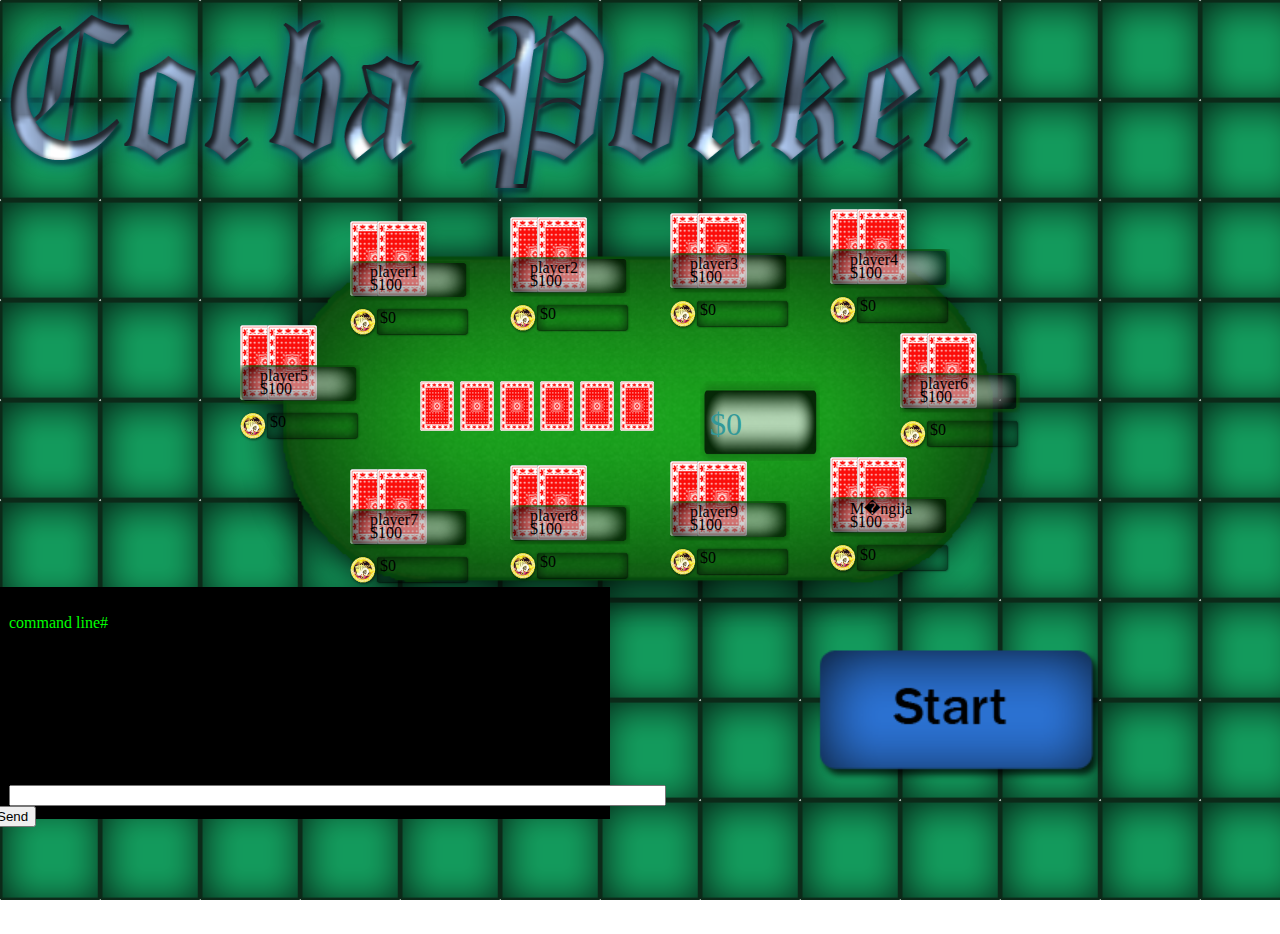
==== trunk/pokker.html @ c29c0e35 "lisatud algus animatsioon" ====
<html>
	<head>
		<title>Pokker</title>
		<link rel="stylesheet" type="text/css" href="style.css"/>
		<script type="text/javascript" src="funktsioonid.js"></script>
		<script type="text/javascript" src="compare_cards.js"></script>
		<script type="text/javascript" src="jQuery.js"></script>
		<script type="text/javascript" src="jquery-1.5.1.js"></script>
	<!-- <div id = "taust1" style="float: left "></div>
	<div id = "taust2" style="float: right "></div>
	 -->
	</head>
	<body>	

	<div id = "corba" ><img src="./images/pokker.png" width="1200" height="300"/></div>
	
		<table class="table">			
			<tr>
				<td>
					
					
					<div><img src="./images/board.png" width="800" height="550"/></div>
					
					<div class ="player1" id="player1">
						<div id="player11"><img src="./images/card back.png" width="50" height="75"/></div>
						<div id="player12"><img src="./images/card back.png" width="50" height="75"/></div>
						<div class="namebox"><img src="./images/name and bet.png" width="120" height="80" vspace="40"/></div>
						<div class="name">player1</div>
						<div class="stack" id="stack1">$100</div>
						<div class="bet" id="bet1">$0</div>
						<div class = "roll" id = "role1"></div>
					</div>
			

					<div class = "player2" id="player2">
						<div id="player21"><img src="./images/card back.png" width="50" height="75"/></div>
						<div id="player22"><img src="./images/card back.png" width="50" height="75"/></div>
						<div class="namebox"><img src="./images/name and bet.png" width="120" height="80" vspace="40"/></div>
						<div class="name">player2</div>
						<div class="stack" id="stack2">$100</div>
						<div class="bet" id="bet2">$0</div>
						<div class = "roll" id = "role2"></div>
					</div>
				

					<div class = "player3" id="player3">
						<div id="player31"><img src="./images/card back.png" width="50" height="75"/></div>
						<div id="player32"><img src="./images/card back.png" width="50" height="75"/></div>
						<div class="namebox"><img src="./images/name and bet.png" width="120" height="80" vspace="40"/></div>
						<div class="name">player3</div>
						<div class="stack" id="stack3">$100</div>
						<div class="bet" id="bet3">$0</div>
						<div class = "roll" id = "role3"></div>
					</div>
			

					<div class = "player4" id="player4">
						<div id="player41"><img src="./images/card back.png" width="50" height="75"/></div>
						<div id="player42"><img src="./images/card back.png" width="50" height="75"/></div>
						<div class="namebox"><img src="./images/name and bet.png" width="120" height="80" vspace="40"/></div>
						<div class="name">player4</div>
						<div class="stack" id="stack4">$100</div>
						<div class="bet" id="bet4">$0</div>
						<div class = "roll" id = "role4"></div>
					</div>
			

					<div class = "player5" id="player5">
						<div id="player51"><img src="./images/card back.png" width="50" height="75"/></div>
						<div id="player52"><img src="./images/card back.png" width="50" height="75"/></div>
						<div class="namebox"><img src="./images/name and bet.png" width="120" height="80" vspace="40"/></div>
						<div class="name">player5</div>
						<div class="stack" id="stack5">$100</div>
						<div class="bet" id="bet5">$0</div>
						<div class = "roll" id = "role5"></div>
					</div>
				
					<div id="acard0"><img src="./images/card back small.png" width="34" height="50"/></div>
					<div id="acard1"><img src="./images/card back small.png" width="34" height="50"/></div>
					<div id="acard2"><img src="./images/card back small.png" width="34" height="50"/></div>
					<div id="acard3"><img src="./images/card back small.png" width="34" height="50"/></div>
					<div id="acard4"><img src="./images/card back small.png" width="34" height="50"/></div>
					<div id="acard5"><img src="./images/card back small.png" width="34" height="50"/></div>
			

					<div class="pot2" id="pot2">
						<img src="./images/zoomed.png" width="120" height="80"/>
						<div class="pot" id="pot">$0</div>
					</div>

					<div class = "player6" id="player6">
						<div id="player61"><img src="./images/card back.png" width="50" height="75"/></div>
						<div id="player62"><img src="./images/card back.png" width="50" height="75"/></div>
						<div class="namebox"><img src="./images/name and bet.png" width="120" height="80" vspace="40"/></div>
						<div class="name">player6</div>
						<div class="stack" id="stack6">$100</div>
						<div class="bet" id="bet6">$0</div>
						<div class = "roll" id = "role6"></div>
					</div>

					<div class = "player7" id="player7">
						<div id="player71"><img src="./images/card back.png" width="50" height="75"/></div>
						<div id="player72"><img src="./images/card back.png" width="50" height="75"/></div>
						<div class="namebox"><img src="./images/name and bet.png" width="120" height="80" vspace="40"/></div>
						<div class="name">player7</div>
						<div class="stack" id="stack7">$100</div>
						<div class="bet" id="bet7">$0</div>
						<div class = "roll" id = "role7"></div>
					</div>


					<div class = "player8" id="player8">
						<div id="player81"><img src="./images/card back.png" width="50" height="75"/></div>
						<div id="player82"><img src="./images/card back.png" width="50" height="75"/></div>
						<div class="namebox"><img src="./images/name and bet.png" width="120" height="80" vspace="40"/></div>
						<div class="name">player8</div>
						<div class="stack" id="stack8">$100</div>
						<div class="bet" id="bet8">$0</div>
						<div class = "roll" id = "role8"></div>
					</div>


					<div class = "player9" id="player9">
						<div id="player91"><img src="./images/card back.png" width="50" height="75" /></div>
						<div id="player92"><img src="./images/card back.png" width="50" height="75" /></div>
						<div class="namebox"><img src="./images/name and bet.png" width="120" height="80" vspace="40"/></div>
						<div class="name">player9</div>
						<div class="stack" id="stack9">$100</div>
						<div class="bet" id="bet9">$0</div>
						<div class = "roll" id = "role9"></div>
					</div>


					<div class = "player10" id="player10">
						<div onmouseover="className='zoom'" onmouseout="className='none'">
							<div id="player101"><img src="./images/card back.png" width="50" height="75" /></div>
							<div id="player102"><img src="./images/card back.png" width="50" height="75" /></div>
							<div class="namebox"><img src="./images/name and bet.png" width="120" height="80" vspace="40"/></div>
							<div class="name">M�ngija</div>
							<div class="stack" id="stack">$100</div>
							<div class="bet" id="bet">$0</div>
							<div class = "roll" id = "role10"></div>
						</div>
					</div>
				</td>
			</tr>
		</table>
		
		
		<div><input id = "mang" type="image" src="./images/u_mang.png" width="300" height="150"  onclick="mang()" /></div>					
		<div><input class = "nupp" id = "addmoney"  type="image" src="./images/u_raise.png" width="100" height="50" onclick="addmoney()"  /></div>
		<div><input class = "nupp" id = "call" type="image" src="./images/u_call.png" width="100" height="50" onclick="call()"  /></div>
		<div><input class = "nupp" id = "fold" type="image" src="./images/u_fold.png" width="100" height="50" onclick="fold()"  /></div>
		<div><input class = "nupp" id = "check" type="image" src="./images/u_check.png" width="100" height="50" onclick="check()"  /></div>
		<div><input class = "nupp" id = "to_pot" type="image" src="./images/u_bet.png" width="100" height="50" onclick="to_pot()"  /></div>
		
		
		
		<div id="chatbox" id="chatbox">
			<div class="chatarea" id="chatarea">
				<p id="example1">command line# </p>
			</div>
			<form>
				<input class="textbox" type='text' id='sisend3' size="79" maxlength="90"/>
				<input type='button' onclick="fn_command(document.getElementById('sisend3'))" value='Send'/>
			</form>
		</div>
	</body>
	<div><input class = "nupp" id = "end" type="image" src="./images/u_bet.png" width="100" height="50" onclick="end"  /></div>
		
	
<script type="text/javascript">
	eelLaadimine();

</script>

</html>
---- trunk/style.css ----
body{background-image: url("./images/u.png");}

#taust1{background-image: url("./images/aar1.png");
height: 1200px;
width: 320px;
	margin-top: -10px;
	margin-left: -10px;
	}
#taust2{background-image: url("./images/aar2.png");
height: 1200px;
width: 300px;
	margin-top: -60px;
	margin-right: -10px;
	}
.table{
	margin-left: auto;
	margin-right: auto;
	margin-top: -100px;
}

#corba{
	margin-left: -150px;
	margin-top: -50px;
	}
#chatbox{
	
	background-color: #000000;
	border: 1px solid;
	height: 230px;
	margin-top: -200px;
	margin-left: -20px;
	width: 620px;
}

.chatarea{
color:#00ff00;
	margin-left: 20px;
	margin-right: 20px;
	margin-top: 10px;
	height: 185px;
	overflow: auto;
}

.textbox{
	margin-left: 20px;
	margin-top: 2px;
}

.namebox{
	margin-top: -75px;
	
	}
	
.name	{
	margin-left: 20px;
	margin-top: -118px;
}

.stack {
	margin-left: 20px;
	margin-top: -5px;
}

.bet {
	margin-top: 15px;
	margin-left: 30px;
	}
.roll{
	margin-top: -30px;margin-left: 50px;
	}


#player11{margin-top: 60px;}
#player12{margin-top: -75px;margin-left: 27px;}
#player21{margin-top: 60px;}
#player22{margin-top: -75px;margin-left: 27px;}
#player31{margin-top: 60px;}
#player32{margin-top: -75px;margin-left: 27px;}
#player41{margin-top: 60px;}
#player42{margin-top: -75px;margin-left: 27px;}
#player51{margin-top: 60px;}
#player52{margin-top: -75px;margin-left: 27px;}
#player61{margin-top: 60px;}
#player62{margin-top: -75px;margin-left: 27px;}
#player71{margin-top: 60px;}
#player72{margin-top: -75px;margin-left: 27px;}
#player81{margin-top: 60px;}
#player82{margin-top: -75px;margin-left: 27px;}
#player91{margin-top: 60px;}
#player92{margin-top: -75px;margin-left: 27px;}
#player101{margin-top: 60px;}
#player102{margin-top: -75px;margin-left: 27px;}

#player1{margin-top: -550px; margin-left: 110px;}
#player2{margin-top: -170px; margin-left: 270px;}
#player3{margin-top: -170px; margin-left: 430px;}
#player4{margin-top: -170px; margin-left: 590px;}

#player5{margin-top: -50px; margin-left: 0px;}
#acard0{margin-top: -50px; margin-left: 180px;}
#acard1{margin-top: -50px; margin-left: 220px;}
#acard2{margin-top: -50px; margin-left: 260px;}
#acard3{margin-top: -50px; margin-left: 300px;}
#acard4{margin-top: -50px; margin-left: 340px;}
#acard5{margin-top: -50px; margin-left: 380px;}
#pot2{margin-top: -50px; margin-left: 460px;}

#pot{
	margin-top: -55px;
	margin-left: 10px;
	color:339999;
	font-size: 2em; 
	}

#player6{margin-top: -170px; margin-left: 660px;}

#player7{margin-top: 0px; margin-left: 110px;}
#player8{margin-top: -170px; margin-left: 270px;}
#player9{margin-top: -170px; margin-left: 430px;}
#player10{margin-top: -170px; margin-left: 590px;}


#mang{margin-top: 100px;margin-left: 800px}
#addmoney{margin-top: 150px;margin-left: 600px}
#call{margin-top: -50px;margin-left: 700px}
#fold{margin-top: -50px;margin-left: 800px}
#check{margin-top: -50px;margin-left: 900px}
#to_pot{margin-top: -50px;margin-left: 1000px}

#end{margin-top: -50px;margin-left: 800px}
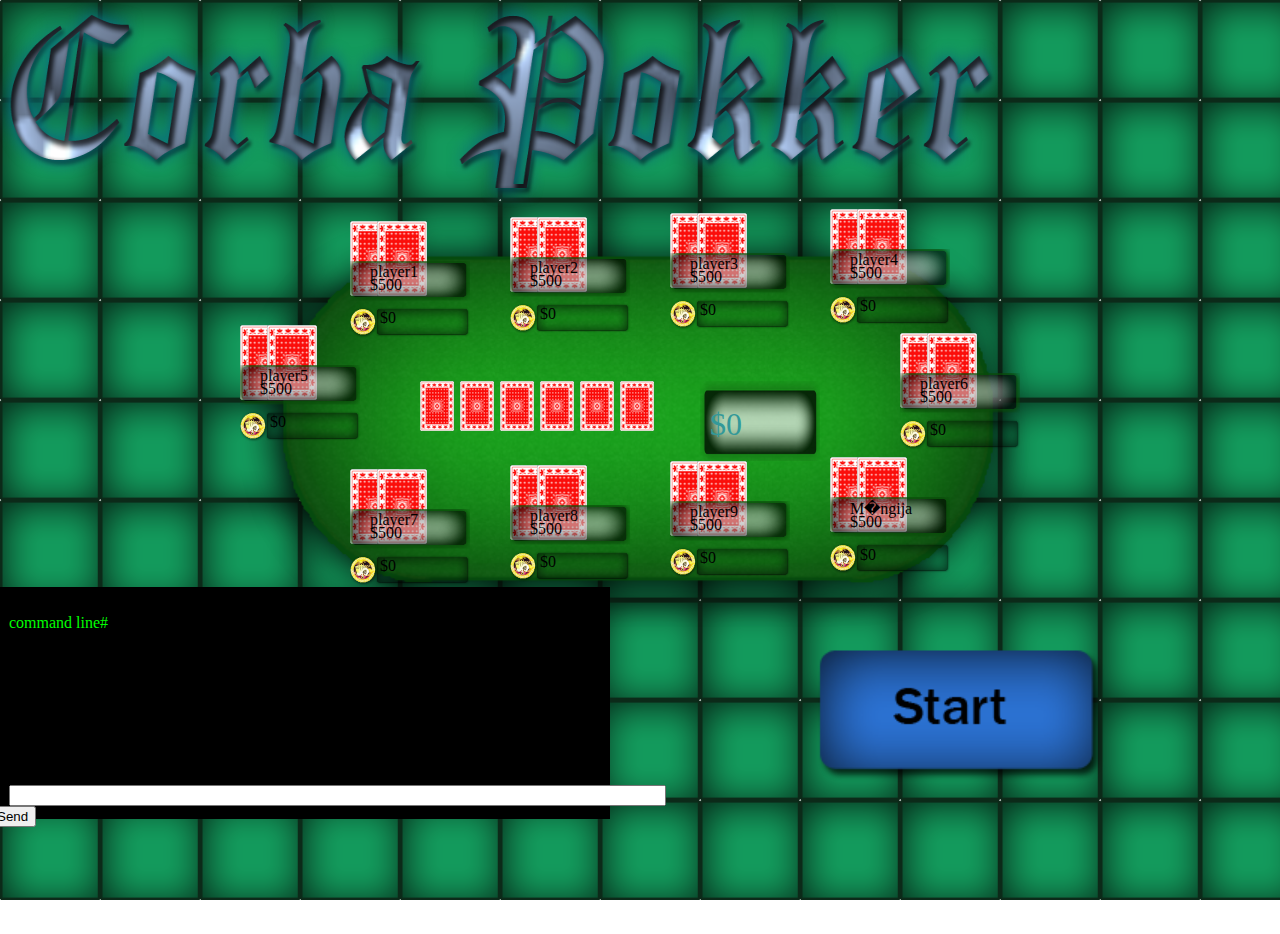
==== commit 133d86eb: "Pokker.html koopia kustutatud. Kõigile $500." ====
--- a/trunk/pokker.html
+++ b/trunk/pokker.html
@@ -26,7 +26,7 @@
 						<div id="player12"><img src="./images/card back.png" width="50" height="75"/></div>
 						<div class="namebox"><img src="./images/name and bet.png" width="120" height="80" vspace="40"/></div>
 						<div class="name">player1</div>
-						<div class="stack" id="stack1">$100</div>
+						<div class="stack" id="stack1">$500</div>
 						<div class="bet" id="bet1">$0</div>
 						<div class = "roll" id = "role1"></div>
 					</div>
@@ -37,7 +37,7 @@
 						<div id="player22"><img src="./images/card back.png" width="50" height="75"/></div>
 						<div class="namebox"><img src="./images/name and bet.png" width="120" height="80" vspace="40"/></div>
 						<div class="name">player2</div>
-						<div class="stack" id="stack2">$100</div>
+						<div class="stack" id="stack2">$500</div>
 						<div class="bet" id="bet2">$0</div>
 						<div class = "roll" id = "role2"></div>
 					</div>
@@ -48,7 +48,7 @@
 						<div id="player32"><img src="./images/card back.png" width="50" height="75"/></div>
 						<div class="namebox"><img src="./images/name and bet.png" width="120" height="80" vspace="40"/></div>
 						<div class="name">player3</div>
-						<div class="stack" id="stack3">$100</div>
+						<div class="stack" id="stack3">$500</div>
 						<div class="bet" id="bet3">$0</div>
 						<div class = "roll" id = "role3"></div>
 					</div>
@@ -59,7 +59,7 @@
 						<div id="player42"><img src="./images/card back.png" width="50" height="75"/></div>
 						<div class="namebox"><img src="./images/name and bet.png" width="120" height="80" vspace="40"/></div>
 						<div class="name">player4</div>
-						<div class="stack" id="stack4">$100</div>
+						<div class="stack" id="stack4">$500</div>
 						<div class="bet" id="bet4">$0</div>
 						<div class = "roll" id = "role4"></div>
 					</div>
@@ -70,7 +70,7 @@
 						<div id="player52"><img src="./images/card back.png" width="50" height="75"/></div>
 						<div class="namebox"><img src="./images/name and bet.png" width="120" height="80" vspace="40"/></div>
 						<div class="name">player5</div>
-						<div class="stack" id="stack5">$100</div>
+						<div class="stack" id="stack5">$500</div>
 						<div class="bet" id="bet5">$0</div>
 						<div class = "roll" id = "role5"></div>
 					</div>
@@ -93,7 +93,7 @@
 						<div id="player62"><img src="./images/card back.png" width="50" height="75"/></div>
 						<div class="namebox"><img src="./images/name and bet.png" width="120" height="80" vspace="40"/></div>
 						<div class="name">player6</div>
-						<div class="stack" id="stack6">$100</div>
+						<div class="stack" id="stack6">$500</div>
 						<div class="bet" id="bet6">$0</div>
 						<div class = "roll" id = "role6"></div>
 					</div>
@@ -103,7 +103,7 @@
 						<div id="player72"><img src="./images/card back.png" width="50" height="75"/></div>
 						<div class="namebox"><img src="./images/name and bet.png" width="120" height="80" vspace="40"/></div>
 						<div class="name">player7</div>
-						<div class="stack" id="stack7">$100</div>
+						<div class="stack" id="stack7">$500</div>
 						<div class="bet" id="bet7">$0</div>
 						<div class = "roll" id = "role7"></div>
 					</div>
@@ -114,7 +114,7 @@
 						<div id="player82"><img src="./images/card back.png" width="50" height="75"/></div>
 						<div class="namebox"><img src="./images/name and bet.png" width="120" height="80" vspace="40"/></div>
 						<div class="name">player8</div>
-						<div class="stack" id="stack8">$100</div>
+						<div class="stack" id="stack8">$500</div>
 						<div class="bet" id="bet8">$0</div>
 						<div class = "roll" id = "role8"></div>
 					</div>
@@ -125,7 +125,7 @@
 						<div id="player92"><img src="./images/card back.png" width="50" height="75" /></div>
 						<div class="namebox"><img src="./images/name and bet.png" width="120" height="80" vspace="40"/></div>
 						<div class="name">player9</div>
-						<div class="stack" id="stack9">$100</div>
+						<div class="stack" id="stack9">$500</div>
 						<div class="bet" id="bet9">$0</div>
 						<div class = "roll" id = "role9"></div>
 					</div>
@@ -137,7 +137,7 @@
 							<div id="player102"><img src="./images/card back.png" width="50" height="75" /></div>
 							<div class="namebox"><img src="./images/name and bet.png" width="120" height="80" vspace="40"/></div>
 							<div class="name">M�ngija</div>
-							<div class="stack" id="stack">$100</div>
+							<div class="stack" id="stack">$500</div>
 							<div class="bet" id="bet">$0</div>
 							<div class = "roll" id = "role10"></div>
 						</div>
@@ -148,12 +148,13 @@
 		
 		
 		<div><input id = "mang" type="image" src="./images/u_mang.png" width="300" height="150"  onclick="mang()" /></div>					
-		<div><input class = "nupp" id = "addmoney"  type="image" src="./images/u_raise.png" width="100" height="50" onclick="addmoney()"  /></div>
+		<div><input class = "nupp" id = "addmoney"  type="image" src="./images/u_raise.png" width="100" height="50" onclick="raise()"  /></div>
 		<div><input class = "nupp" id = "call" type="image" src="./images/u_call.png" width="100" height="50" onclick="call()"  /></div>
 		<div><input class = "nupp" id = "fold" type="image" src="./images/u_fold.png" width="100" height="50" onclick="fold()"  /></div>
 		<div><input class = "nupp" id = "check" type="image" src="./images/u_check.png" width="100" height="50" onclick="check()"  /></div>
 		<div><input class = "nupp" id = "to_pot" type="image" src="./images/u_bet.png" width="100" height="50" onclick="to_pot()"  /></div>
-		
+		<div><input class = "nupp" id = "end" type="image" src="./images/end.png" width="250" height="100" onclick="end"  /></div>
+	
 		
 		
 		<div id="chatbox" id="chatbox">
@@ -166,7 +167,6 @@
 			</form>
 		</div>
 	</body>
-	<div><input class = "nupp" id = "end" type="image" src="./images/u_bet.png" width="100" height="50" onclick="end"  /></div>
 		
 	
 <script type="text/javascript">
--- a/trunk/style.css
+++ b/trunk/style.css
@@ -121,10 +121,10 @@
 
 
 #mang{margin-top: 100px;margin-left: 800px}
-#addmoney{margin-top: 150px;margin-left: 600px}
+#addmoney{margin-top: 80px;margin-left: 600px}
 #call{margin-top: -50px;margin-left: 700px}
 #fold{margin-top: -50px;margin-left: 800px}
 #check{margin-top: -50px;margin-left: 900px}
 #to_pot{margin-top: -50px;margin-left: 1000px}
 
-#end{margin-top: -50px;margin-left: 800px}+#end{margin-top: -200px;margin-left: 800px}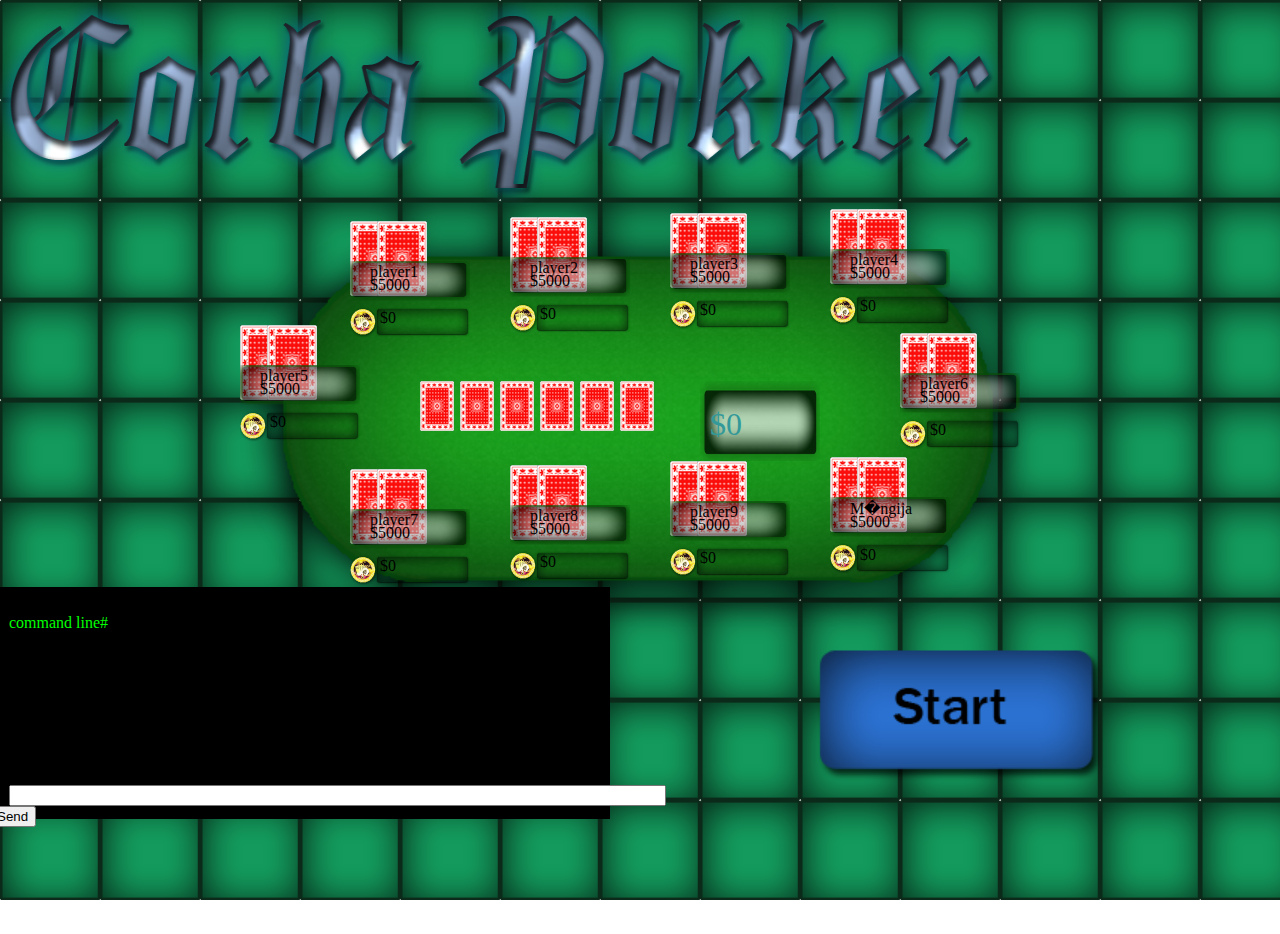
==== commit 901a9cef: "Kõigile 5000. Näitab mängija kaarte." ====
--- a/trunk/pokker.html
+++ b/trunk/pokker.html
@@ -6,6 +6,8 @@
 		<script type="text/javascript" src="compare_cards.js"></script>
 		<script type="text/javascript" src="jQuery.js"></script>
 		<script type="text/javascript" src="jquery-1.5.1.js"></script>
+		<script src="underscore.min.js"></script>
+		<script src="gaga.js"></script>
 	<!-- <div id = "taust1" style="float: left "></div>
 	<div id = "taust2" style="float: right "></div>
 	 -->
@@ -22,55 +24,55 @@
 					<div><img src="./images/board.png" width="800" height="550"/></div>
 					
 					<div class ="player1" id="player1">
-						<div id="player11"><img src="./images/card back.png" width="50" height="75"/></div>
-						<div id="player12"><img src="./images/card back.png" width="50" height="75"/></div>
+						<div class = "kaart" id="player11"><img src="./images/card back.png" width="50" height="75"/></div>
+						<div class = "kaart" id="player12"><img src="./images/card back.png" width="50" height="75"/></div>
 						<div class="namebox"><img src="./images/name and bet.png" width="120" height="80" vspace="40"/></div>
 						<div class="name">player1</div>
-						<div class="stack" id="stack1">$500</div>
+						<div class="stack" id="stack1">$5000</div>
 						<div class="bet" id="bet1">$0</div>
 						<div class = "roll" id = "role1"></div>
 					</div>
 			
 
 					<div class = "player2" id="player2">
-						<div id="player21"><img src="./images/card back.png" width="50" height="75"/></div>
-						<div id="player22"><img src="./images/card back.png" width="50" height="75"/></div>
+						<div class = "kaart" id="player21"><img src="./images/card back.png" width="50" height="75"/></div>
+						<div class = "kaart" id="player22"><img src="./images/card back.png" width="50" height="75"/></div>
 						<div class="namebox"><img src="./images/name and bet.png" width="120" height="80" vspace="40"/></div>
 						<div class="name">player2</div>
-						<div class="stack" id="stack2">$500</div>
+						<div class="stack" id="stack2">$5000</div>
 						<div class="bet" id="bet2">$0</div>
 						<div class = "roll" id = "role2"></div>
 					</div>
 				
 
 					<div class = "player3" id="player3">
-						<div id="player31"><img src="./images/card back.png" width="50" height="75"/></div>
-						<div id="player32"><img src="./images/card back.png" width="50" height="75"/></div>
+						<div class = "kaart" id="player31"><img src="./images/card back.png" width="50" height="75"/></div>
+						<div class = "kaart" id="player32"><img src="./images/card back.png" width="50" height="75"/></div>
 						<div class="namebox"><img src="./images/name and bet.png" width="120" height="80" vspace="40"/></div>
 						<div class="name">player3</div>
-						<div class="stack" id="stack3">$500</div>
+						<div class="stack" id="stack3">$5000</div>
 						<div class="bet" id="bet3">$0</div>
 						<div class = "roll" id = "role3"></div>
 					</div>
 			
 
 					<div class = "player4" id="player4">
-						<div id="player41"><img src="./images/card back.png" width="50" height="75"/></div>
-						<div id="player42"><img src="./images/card back.png" width="50" height="75"/></div>
+						<div class = "kaart" id="player41"><img src="./images/card back.png" width="50" height="75"/></div>
+						<div class = "kaart" id="player42"><img src="./images/card back.png" width="50" height="75"/></div>
 						<div class="namebox"><img src="./images/name and bet.png" width="120" height="80" vspace="40"/></div>
 						<div class="name">player4</div>
-						<div class="stack" id="stack4">$500</div>
+						<div class="stack" id="stack4">$5000</div>
 						<div class="bet" id="bet4">$0</div>
 						<div class = "roll" id = "role4"></div>
 					</div>
 			
 
 					<div class = "player5" id="player5">
-						<div id="player51"><img src="./images/card back.png" width="50" height="75"/></div>
-						<div id="player52"><img src="./images/card back.png" width="50" height="75"/></div>
+						<div class = "kaart" id="player51"><img src="./images/card back.png" width="50" height="75"/></div>
+						<div class = "kaart" id="player52"><img src="./images/card back.png" width="50" height="75"/></div>
 						<div class="namebox"><img src="./images/name and bet.png" width="120" height="80" vspace="40"/></div>
 						<div class="name">player5</div>
-						<div class="stack" id="stack5">$500</div>
+						<div class="stack" id="stack5">$5000</div>
 						<div class="bet" id="bet5">$0</div>
 						<div class = "roll" id = "role5"></div>
 					</div>
@@ -89,43 +91,43 @@
 					</div>
 
 					<div class = "player6" id="player6">
-						<div id="player61"><img src="./images/card back.png" width="50" height="75"/></div>
-						<div id="player62"><img src="./images/card back.png" width="50" height="75"/></div>
+						<div class = "kaart" id="player61"><img src="./images/card back.png" width="50" height="75"/></div>
+						<div class = "kaart" id="player62"><img src="./images/card back.png" width="50" height="75"/></div>
 						<div class="namebox"><img src="./images/name and bet.png" width="120" height="80" vspace="40"/></div>
 						<div class="name">player6</div>
-						<div class="stack" id="stack6">$500</div>
+						<div class="stack" id="stack6">$5000</div>
 						<div class="bet" id="bet6">$0</div>
 						<div class = "roll" id = "role6"></div>
 					</div>
 
 					<div class = "player7" id="player7">
-						<div id="player71"><img src="./images/card back.png" width="50" height="75"/></div>
-						<div id="player72"><img src="./images/card back.png" width="50" height="75"/></div>
+						<div class = "kaart" id="player71"><img src="./images/card back.png" width="50" height="75"/></div>
+						<div class = "kaart" id="player72"><img src="./images/card back.png" width="50" height="75"/></div>
 						<div class="namebox"><img src="./images/name and bet.png" width="120" height="80" vspace="40"/></div>
 						<div class="name">player7</div>
-						<div class="stack" id="stack7">$500</div>
+						<div class="stack" id="stack7">$5000</div>
 						<div class="bet" id="bet7">$0</div>
 						<div class = "roll" id = "role7"></div>
 					</div>
 
 
 					<div class = "player8" id="player8">
-						<div id="player81"><img src="./images/card back.png" width="50" height="75"/></div>
-						<div id="player82"><img src="./images/card back.png" width="50" height="75"/></div>
+						<div class = "kaart" id="player81"><img src="./images/card back.png" width="50" height="75"/></div>
+						<div class = "kaart" id="player82"><img src="./images/card back.png" width="50" height="75"/></div>
 						<div class="namebox"><img src="./images/name and bet.png" width="120" height="80" vspace="40"/></div>
 						<div class="name">player8</div>
-						<div class="stack" id="stack8">$500</div>
+						<div class="stack" id="stack8">$5000</div>
 						<div class="bet" id="bet8">$0</div>
 						<div class = "roll" id = "role8"></div>
 					</div>
 
 
 					<div class = "player9" id="player9">
-						<div id="player91"><img src="./images/card back.png" width="50" height="75" /></div>
-						<div id="player92"><img src="./images/card back.png" width="50" height="75" /></div>
+						<div class = "kaart" id="player91"><img src="./images/card back.png" width="50" height="75" /></div>
+						<div class = "kaart" id="player92"><img src="./images/card back.png" width="50" height="75" /></div>
 						<div class="namebox"><img src="./images/name and bet.png" width="120" height="80" vspace="40"/></div>
 						<div class="name">player9</div>
-						<div class="stack" id="stack9">$500</div>
+						<div class="stack" id="stack9">$5000</div>
 						<div class="bet" id="bet9">$0</div>
 						<div class = "roll" id = "role9"></div>
 					</div>
@@ -133,11 +135,11 @@
 
 					<div class = "player10" id="player10">
 						<div onmouseover="className='zoom'" onmouseout="className='none'">
-							<div id="player101"><img src="./images/card back.png" width="50" height="75" /></div>
-							<div id="player102"><img src="./images/card back.png" width="50" height="75" /></div>
+							<div class = "kaart" id="player101"><img src="./images/card back.png" width="50" height="75" /></div>
+							<div class = "kaart" id="player102"><img src="./images/card back.png" width="50" height="75" /></div>
 							<div class="namebox"><img src="./images/name and bet.png" width="120" height="80" vspace="40"/></div>
 							<div class="name">M�ngija</div>
-							<div class="stack" id="stack">$500</div>
+							<div class="stack" id="stack">$5000</div>
 							<div class="bet" id="bet">$0</div>
 							<div class = "roll" id = "role10"></div>
 						</div>
@@ -152,8 +154,8 @@
 		<div><input class = "nupp" id = "call" type="image" src="./images/u_call.png" width="100" height="50" onclick="call()"  /></div>
 		<div><input class = "nupp" id = "fold" type="image" src="./images/u_fold.png" width="100" height="50" onclick="fold()"  /></div>
 		<div><input class = "nupp" id = "check" type="image" src="./images/u_check.png" width="100" height="50" onclick="check()"  /></div>
-		<div><input class = "nupp" id = "to_pot" type="image" src="./images/u_bet.png" width="100" height="50" onclick="to_pot()"  /></div>
-		<div><input class = "nupp" id = "end" type="image" src="./images/end.png" width="250" height="100" onclick="end"  /></div>
+		<div><input class = "nupp" id = "end" type="image" src="./images/end.png" width="250" height="100" onclick="end()"  /></div>
+		<div><input class = "ok_nupp" id = "ok" type="image" src="./images/ok.png" width="200" height="200" onclick="ok()"  /></div>
 	
 		
 		
--- a/trunk/style.css
+++ b/trunk/style.css
@@ -127,4 +127,6 @@
 #check{margin-top: -50px;margin-left: 900px}
 #to_pot{margin-top: -50px;margin-left: 1000px}
 
-#end{margin-top: -200px;margin-left: 800px}+#end{margin-top: -200px;margin-left: 800px}
+
+#ok{margin-top: 50px;margin-left: 800px}